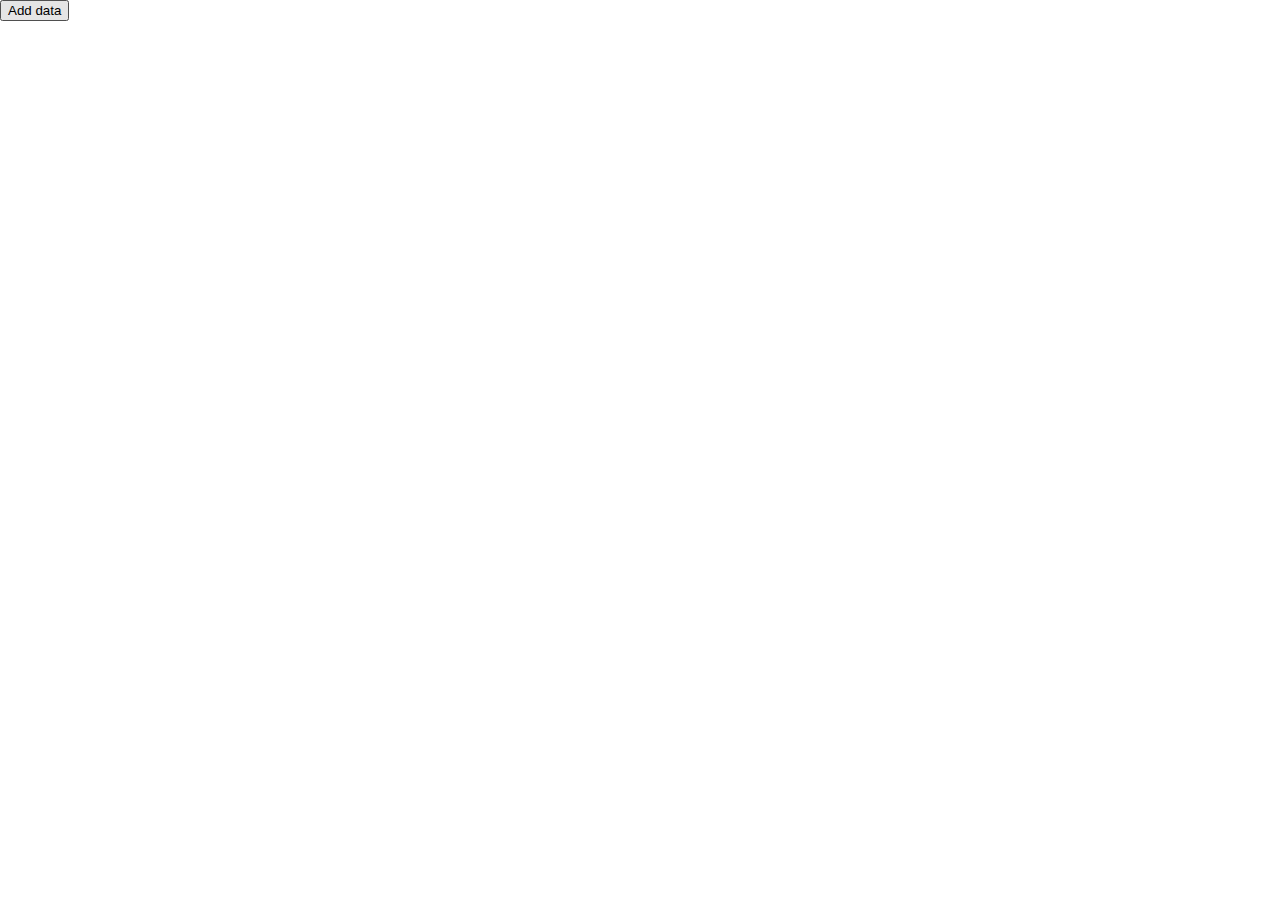
==== templates/index.html @ 53fd6c7a "splash screen and graph with js added data" ====
<!DOCTYPE html>


<html>
    <head>
        <meta charset="utf-8">
		<meta name="viewport" content="width=device-width, user-scalable=no, minimum-scale=1.0, maximum-scale=1.0">
        <title>
            Main screen
        </title>
        <link rel="stylesheet" type="text/css" href="static/css/style.css">
        <link href="static/css/jquery-ui.css" rel="stylesheet">
        <style>
            body { margin: 0; color:black;background-color:white;}
            .myButtons {width: 250px;margin:2px;}
        </style>
    </head>
    <body>
        <div>
            <button class="myButton" id="buttonAddData">Add data</button>
        </div>
        <div class="chart-container" style="position: relative; width:95vw;">
            <canvas id="chart"></canvas>
        </div>
        <script src="static/js/Chart.js" charset="utf-8"></script>
        <script src="static/js/jquery-3.3.1.min.js" charset="utf-8"></script>
        <script src="static/js/jquery-ui.min.js" charset="utf-8"></script>
        <script src="static/js/jquery.ui.touch-punch.min.js"></script>
        <script src="static/js/index.js" charset="utf-8"></script>
    </body>
</html>
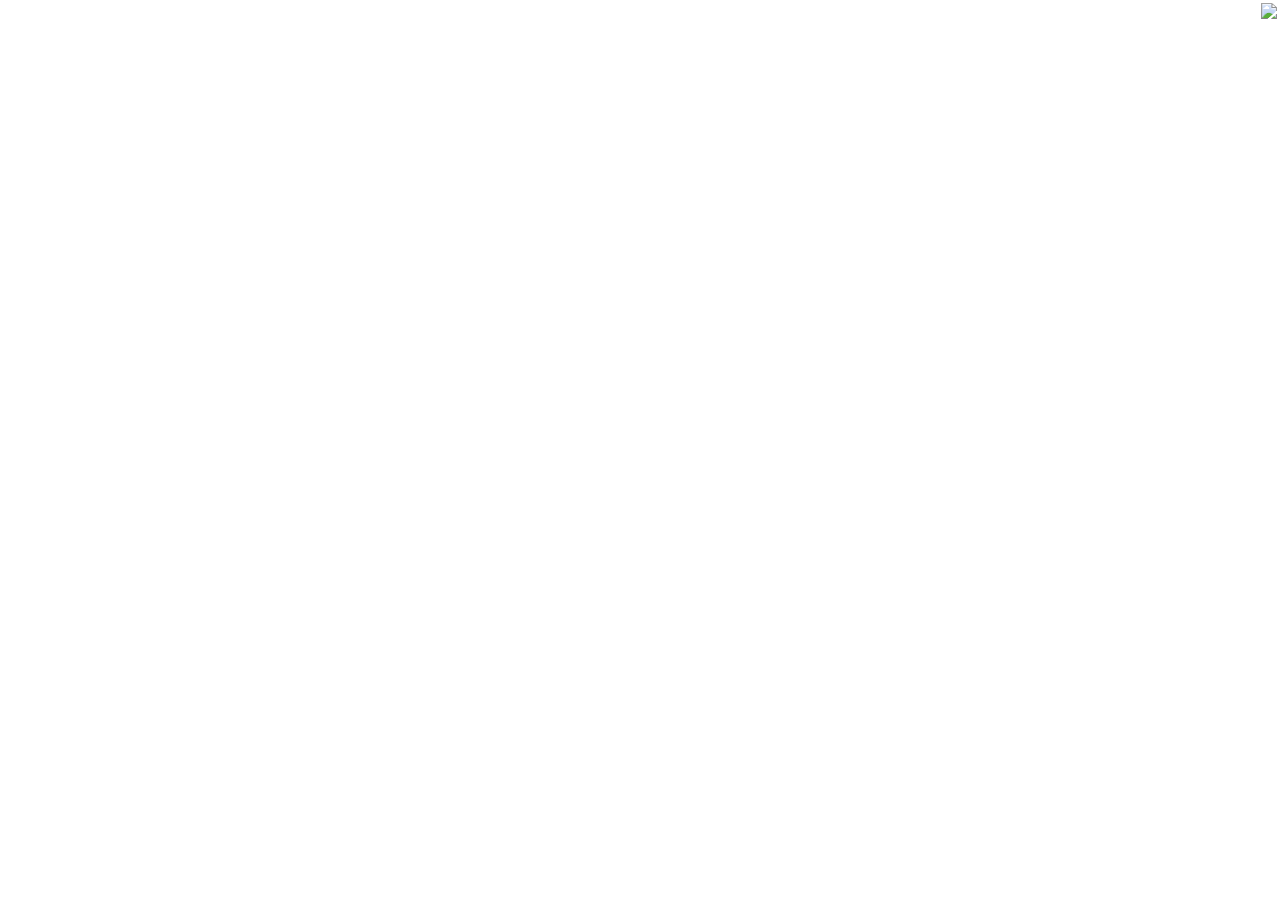
==== commit 0975c635: "Settings functionality to add/update/delete channels" ====
--- a/templates/index.html
+++ b/templates/index.html
@@ -6,21 +6,21 @@
         <meta charset="utf-8">
 		<meta name="viewport" content="width=device-width, user-scalable=no, minimum-scale=1.0, maximum-scale=1.0">
         <title>
-            Main screen
+            piTestSystem
         </title>
         <link rel="stylesheet" type="text/css" href="static/css/style.css">
         <link href="static/css/jquery-ui.css" rel="stylesheet">
         <style>
             body { margin: 0; color:black;background-color:white;}
-            .myButtons {width: 250px;margin:2px;}
         </style>
     </head>
     <body>
-        <div>
-            <button class="myButton" id="buttonAddData">Add data</button>
-        </div>
+        <img src="static/images/menu.png" id="imgMenu" style="float:right;margin-top:3px;margin-right:3px;">
         <div class="chart-container" style="position: relative; width:95vw;">
             <canvas id="chart"></canvas>
+        </div>
+        <div id="dialogMenu" style="display:none;">
+            <button class="myButton" id="buttonSettings">Settings</button>
         </div>
         <script src="static/js/Chart.js" charset="utf-8"></script>
         <script src="static/js/jquery-3.3.1.min.js" charset="utf-8"></script>
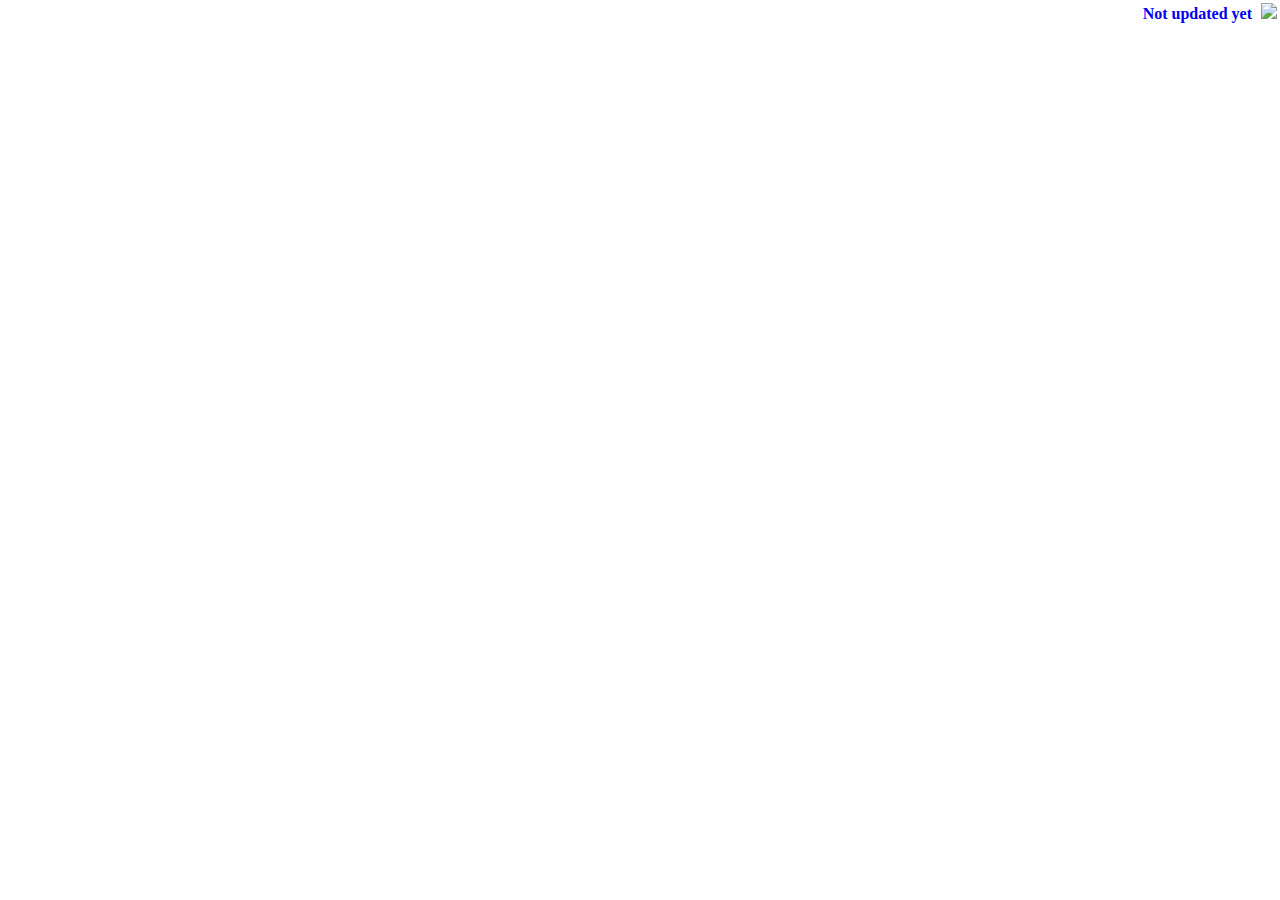
==== commit 21791524: "Log file includes column header and elapsed time column" ====
--- a/templates/index.html
+++ b/templates/index.html
@@ -15,12 +15,17 @@
         </style>
     </head>
     <body>
-        <img src="static/images/menu.png" id="imgMenu" style="float:right;margin-top:3px;margin-right:3px;">
+        <div id="divHeader" style="vertical-align:top;text-align:right;width:100%;">
+            <a href="/logging" style="text-decoration:none;"><span id="spanLoggingStatus" style="padding:5px;font-weight:bold;">Not updated yet</span></a>
+            <img src="static/images/menu.png" id="imgMenu" style="margin-top:3px;margin-right:3px;">
+        </div>
         <div class="chart-container" style="position: relative; width:95vw;">
             <canvas id="chart"></canvas>
         </div>
         <div id="dialogMenu" style="display:none;">
             <button class="myButton" id="buttonSettings">Settings</button>
+            <br>
+            <a href='/logging'><button class="myButton">Logging</button></a>
         </div>
         <script src="static/js/Chart.js" charset="utf-8"></script>
         <script src="static/js/jquery-3.3.1.min.js" charset="utf-8"></script>
